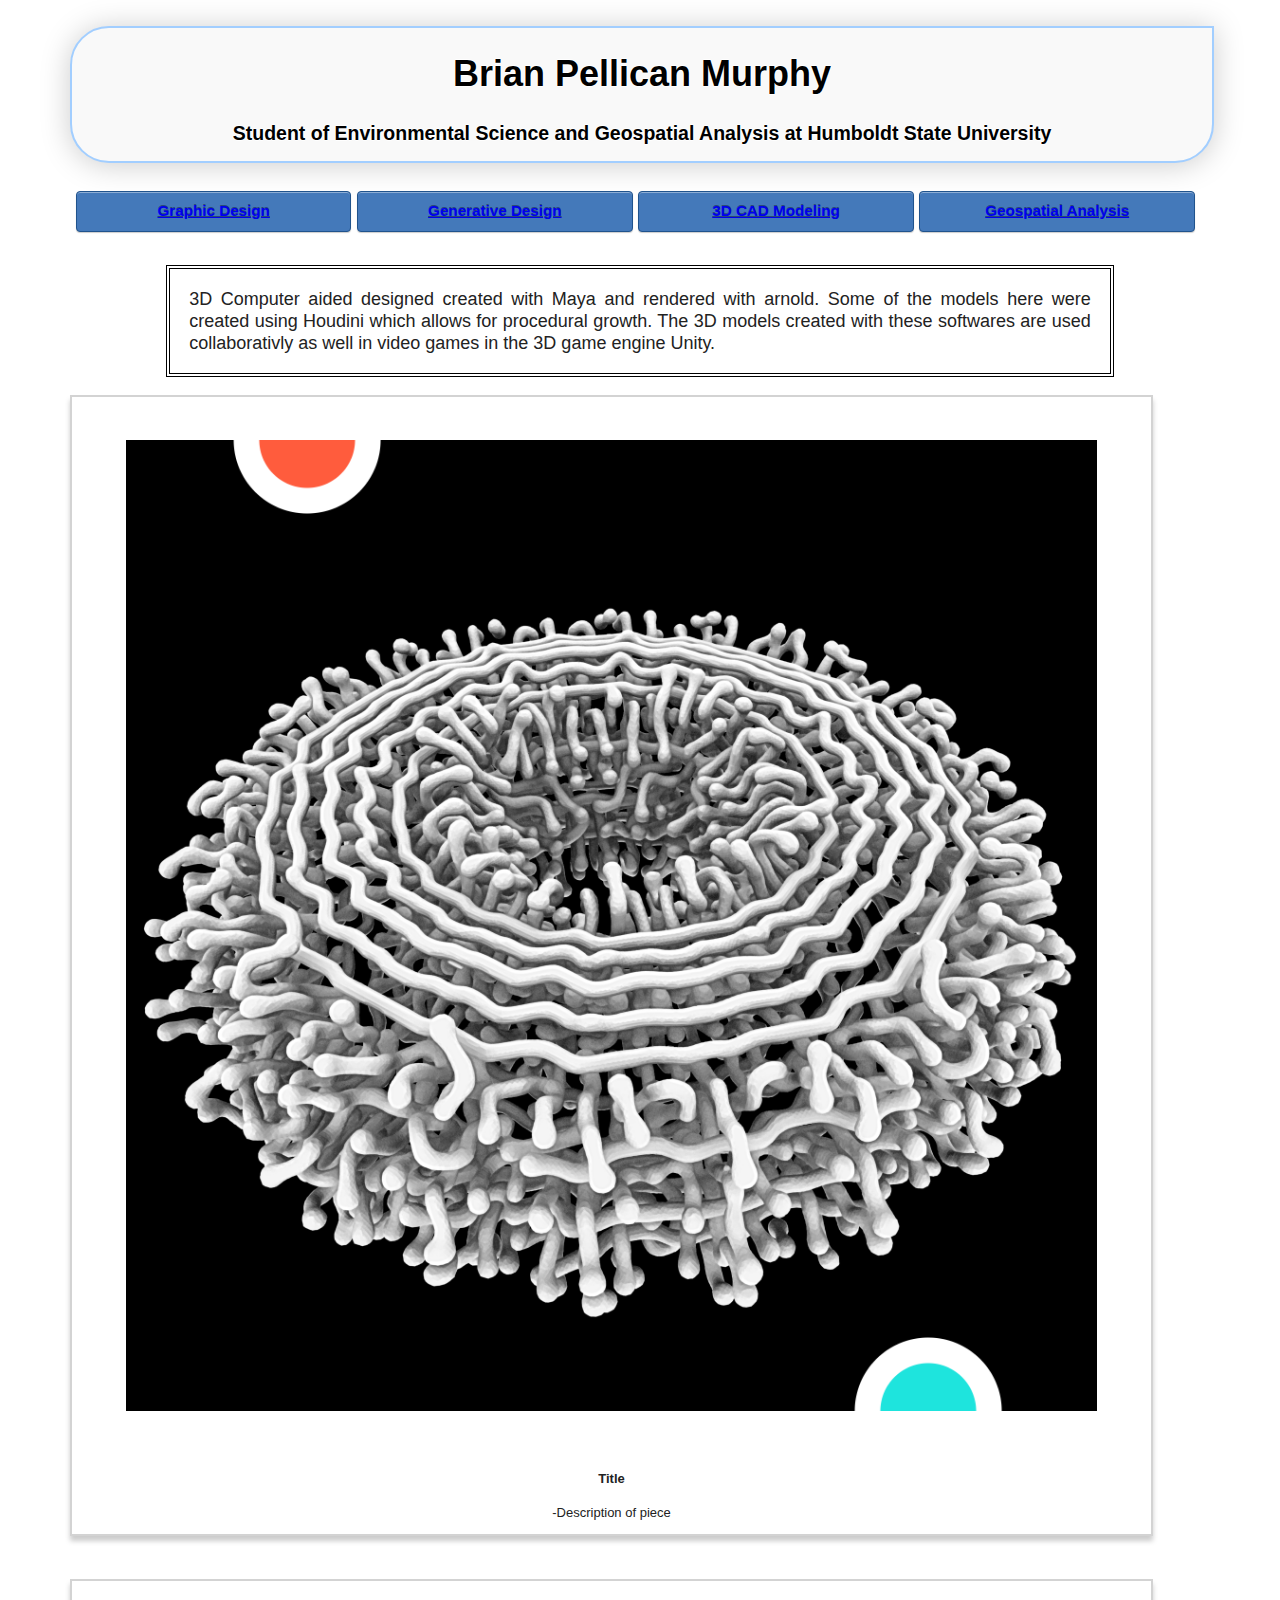
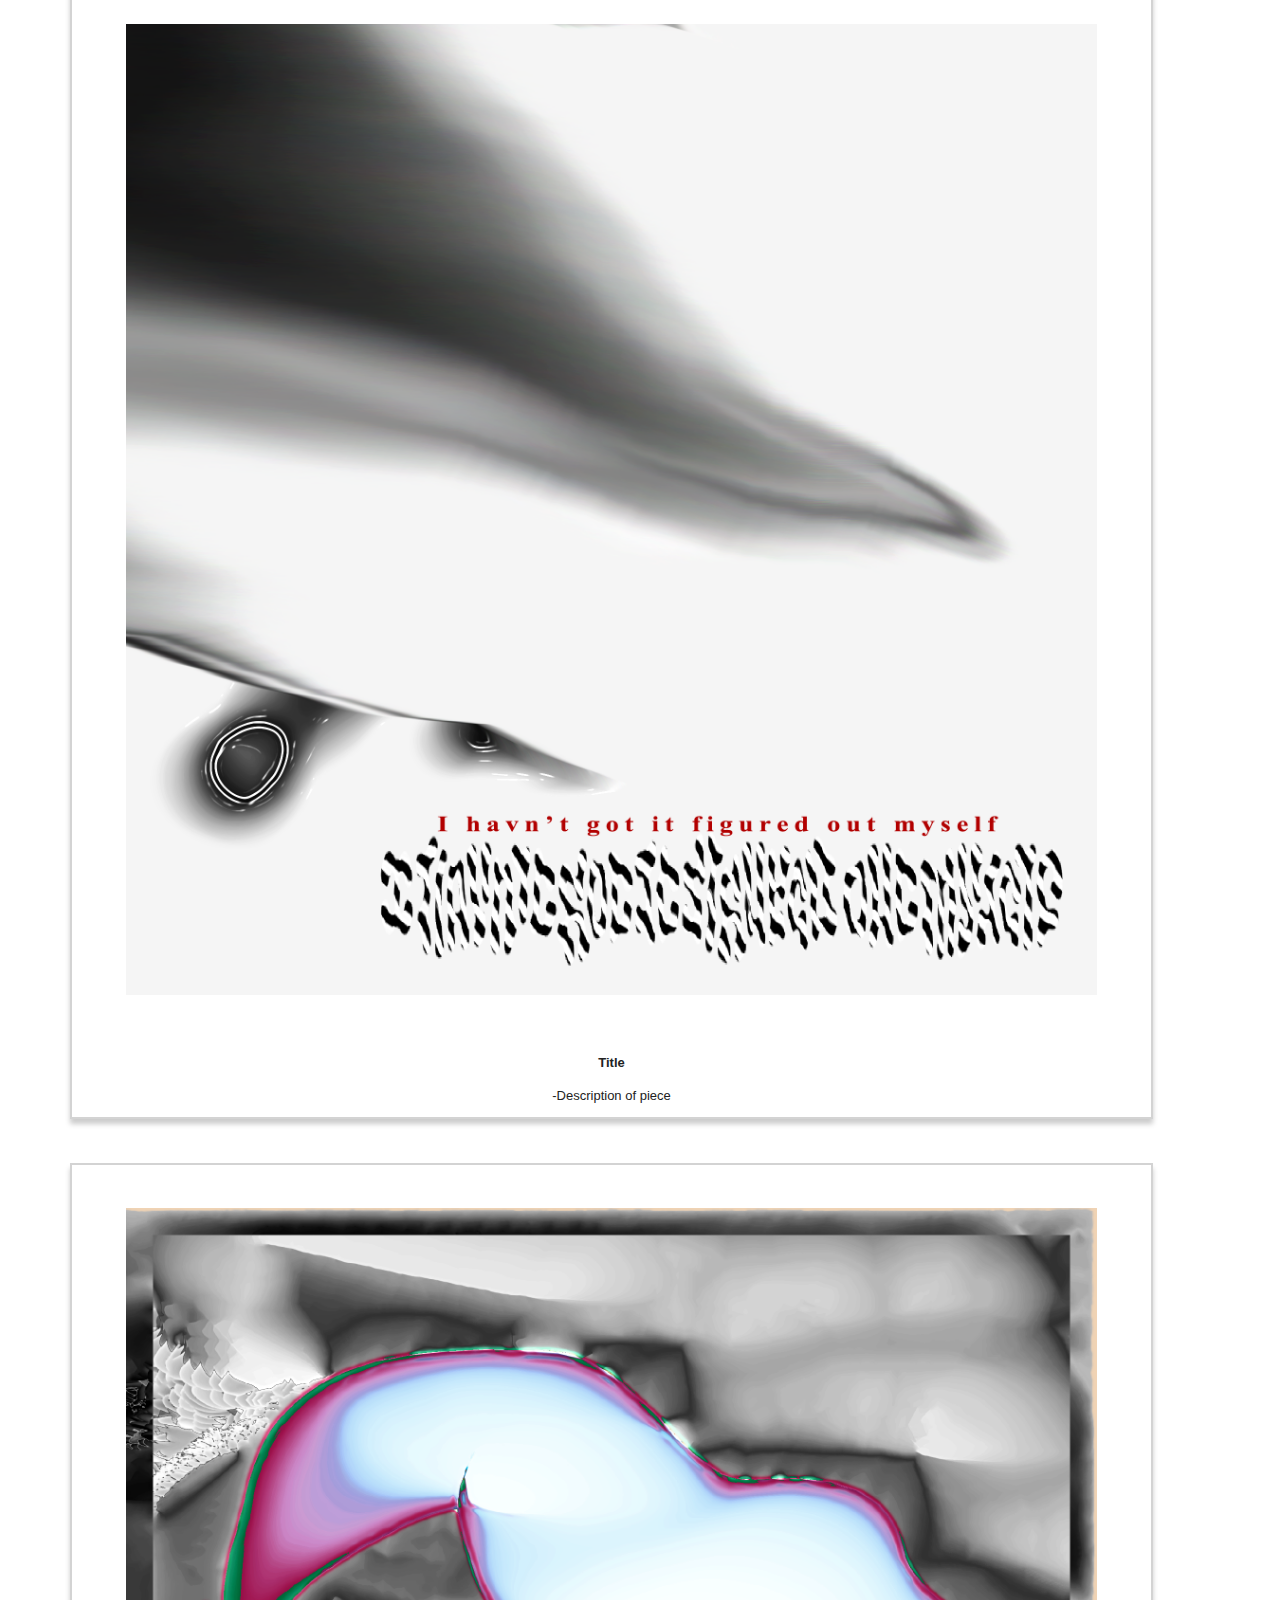
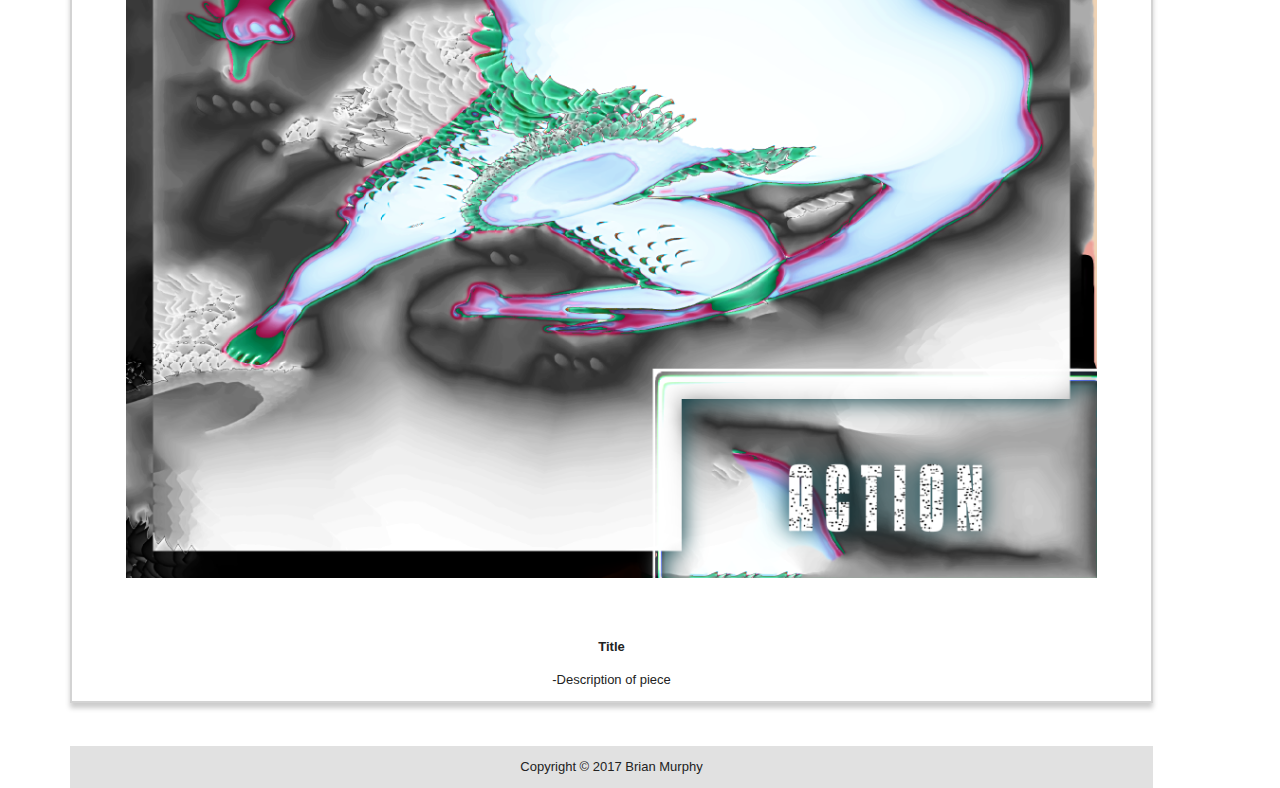
==== 3DCADModeling.html @ 1af80dea "Initial commit" ====
<!doctype html>
<!--[if lt IE 7]> <html class="ie6 oldie"> <![endif]-->
<!--[if IE 7]>    <html class="ie7 oldie"> <![endif]-->
<!--[if IE 8]>    <html class="ie8 oldie"> <![endif]-->
<!--[if gt IE 8]><!-->
<html class="">
<!--<![endif]-->
<head>
<meta charset="utf-8">
<meta name="viewport" content="width=device-width, initial-scale=1">
<title>Graphic Design</title>
<link href="boilerplate.css" rel="stylesheet" type="text/css">
<link href="styles.css" rel="stylesheet" type="text/css">
<link href="design.css" rel="stylesheet" type="text/css">

<!--[if lt IE 9]>
<script src="//html5shiv.googlecode.com/svn/trunk/html5.js"></script>
<![endif]-->
<script src="respond.min.js"></script>
</head>
<body class="background">
<div class="gridContainer clearfix">
  <div id="header" class="heading">
    <h1>Brian Pellican Murphy</h1>
    <h2>Student of Environmental Science and Geospatial Analysis at Humboldt State University </h2>
  </div>
  <div id="article">
    <h3><a href="GraphicDesign.html">Graphic Design</a></h3>
  </div>
  <div id="article">
    <h3><a href="GenerativeDesign.html">Generative Design</a></h3>
  </div>
  <div id="article">
    <h3><a href="3DCADModeling.html">3D CAD Modeling</a></h3>
  </div>
  <div id="article">
    <h3><a href="GeospatialAnalysis.html">Geospatial Analysis</a></h3>
  </div>
  <div id="interview">
    <p class="explain"> 3D Computer aided designed created with Maya  and rendered with arnold. Some of the models here were created using Houdini which allows for procedural growth. The 3D models created with these softwares are used collaborativly as well in video games in the 3D game engine Unity.</p>
  </div>
  <div id="artwork" > 
    <div class="caption">
      <img src="3D Modeling/basket 7.png" alt="qwert" class="art">
      <h4>Title</h4><p>-Description of piece</p> 
    </div>
     <div class="caption">
       <img src="Graphic Design/Air brush 1.png" alt="I havn't got it figured out myself" class="art"> 
      <h4>Title</h4><p>-Description of piece</p> 
    </div>
    <div class="caption">
       <img src="Graphic Design/whoah 6.png" alt="Action Graphic" class="art">
      <h4>Title</h4><p>-Description of piece</p> 
    </div>
  
  <div id="footer" class="footer">
    <p>Copyright © 2017 Brian Murphy</p>
  </div>
</div>
<p>&nbsp;</p>
</body>
</html>
---- boilerplate.css ----
@charset "utf-8";
/*
/* 
 * HTML5 ✰ Boilerplate
 *
 * What follows is the result of much research on cross-browser styling. 
 * Credit left inline and big thanks to Nicolas Gallagher, Jonathan Neal,
 * Kroc Camen, and the H5BP dev community and team.
 *
 * Detailed information about this CSS: h5bp.com/css
 * 
 * Dreamweaver modifications:
 * 1. Commented out selection highlight
 * 2. Removed media queries section (we add our own in a separate file)
 *
 * ==|== normalize ==========================================================
 */


/* =============================================================================
   HTML5 display definitions
   ========================================================================== */

article, aside, details, figcaption, figure, footer, header, hgroup, nav, section { display: block; }
audio, canvas, video { display: inline-block; *display: inline; *zoom: 1; }
audio:not([controls]) { display: none; }
[hidden] { display: none; }

/* =============================================================================
   Base
   ========================================================================== */

/*
 * 1. Correct text resizing oddly in IE6/7 when body font-size is set using em units
 * 2. Force vertical scrollbar in non-IE
 * 3. Prevent iOS text size adjust on device orientation change, without disabling user zoom: h5bp.com/g
 */

html { font-size: 100%; overflow-y: scroll; -webkit-text-size-adjust: 100%; -ms-text-size-adjust: 100%; }

body { margin: 0; font-size: 13px; line-height: 1.231; }

body, button, input, select, textarea { font-family: sans-serif; color: #222; }

/* 
 * Remove text-shadow in selection highlight: h5bp.com/i
 * These selection declarations have to be separate
 * Also: hot pink! (or customize the background color to match your design)
 */

/* Dreamweaver: uncomment these if you do want to customize the selection highlight
 *::-moz-selection { background: #fe57a1; color: #fff; text-shadow: none; }
 *::selection { background: #fe57a1; color: #fff; text-shadow: none; }
 */

/* =============================================================================
   Links
   ========================================================================== */

a { color: #00e; }
a:visited { color: #551a8b; }
a:hover { color: #06e; }
a:focus { outline: thin dotted; }

/* Improve readability when focused and hovered in all browsers: h5bp.com/h */
a:hover, a:active { outline: 0; }


/* =============================================================================
   Typography
   ========================================================================== */

abbr[title] { border-bottom: 1px dotted; }

b, strong { font-weight: bold; }

blockquote { margin: 1em 40px; }

dfn { font-style: italic; }

hr { display: block; height: 1px; border: 0; border-top: 1px solid #ccc; margin: 1em 0; padding: 0; }

ins { background: #ff9; color: #000; text-decoration: none; }

mark { background: #ff0; color: #000; font-style: italic; font-weight: bold; }

/* Redeclare monospace font family: h5bp.com/j */
pre, code, kbd, samp { font-family: monospace, monospace; _font-family: 'courier new', monospace; font-size: 1em; }

/* Improve readability of pre-formatted text in all browsers */
pre { white-space: pre; white-space: pre-wrap; word-wrap: break-word; }

q { quotes: none; }
q:before, q:after { content: ""; content: none; }

small { font-size: 85%; }

/* Position subscript and superscript content without affecting line-height: h5bp.com/k */
sub, sup { font-size: 75%; line-height: 0; position: relative; vertical-align: baseline; }
sup { top: -0.5em; }
sub { bottom: -0.25em; }


/* =============================================================================
   Lists
   ========================================================================== */

ul, ol { margin: 1em 0; padding: 0 0 0 40px; }
dd { margin: 0 0 0 40px; }
nav ul, nav ol { list-style: none; list-style-image: none; margin: 0; padding: 0; }


/* =============================================================================
   Embedded content
   ========================================================================== */

/*
 * 1. Improve image quality when scaled in IE7: h5bp.com/d
 * 2. Remove the gap between images and borders on image containers: h5bp.com/e 
 */

img { border: 0; -ms-interpolation-mode: bicubic; vertical-align: middle; }

/*
 * Correct overflow not hidden in IE9 
 */

svg:not(:root) { overflow: hidden; }


/* =============================================================================
   Figures
   ========================================================================== */

figure { margin: 0; }


/* =============================================================================
   Forms
   ========================================================================== */

form { margin: 0; }
fieldset { border: 0; margin: 0; padding: 0; }

/* Indicate that 'label' will shift focus to the associated form element */
label { cursor: pointer; }

/* 
 * 1. Correct color not inheriting in IE6/7/8/9 
 * 2. Correct alignment displayed oddly in IE6/7 
 */

legend { border: 0; *margin-left: -7px; padding: 0; }

/*
 * 1. Correct font-size not inheriting in all browsers
 * 2. Remove margins in FF3/4 S5 Chrome
 * 3. Define consistent vertical alignment display in all browsers
 */

button, input, select, textarea { font-size: 100%; margin: 0; vertical-align: baseline; *vertical-align: middle; }

/*
 * 1. Define line-height as normal to match FF3/4 (set using !important in the UA stylesheet)
 * 2. Correct inner spacing displayed oddly in IE6/7
 */

button, input { line-height: normal; *overflow: visible; }

/*
 * Reintroduce inner spacing in 'table' to avoid overlap and whitespace issues in IE6/7
 */

table button, table input { *overflow: auto; }

/*
 * 1. Display hand cursor for clickable form elements
 * 2. Allow styling of clickable form elements in iOS
 */

button, input[type="button"], input[type="reset"], input[type="submit"] { cursor: pointer; -webkit-appearance: button; }

/*
 * Consistent box sizing and appearance
 */

input[type="checkbox"], input[type="radio"] { box-sizing: border-box; }
input[type="search"] { -webkit-appearance: textfield; -moz-box-sizing: content-box; -webkit-box-sizing: content-box; box-sizing: content-box; }
input[type="search"]::-webkit-search-decoration { -webkit-appearance: none; }

/* 
 * Remove inner padding and border in FF3/4: h5bp.com/l 
 */

button::-moz-focus-inner, input::-moz-focus-inner { border: 0; padding: 0; }

/* 
 * 1. Remove default vertical scrollbar in IE6/7/8/9 
 * 2. Allow only vertical resizing
 */

textarea { overflow: auto; vertical-align: top; resize: vertical; }

/* Colors for form validity */
input:valid, textarea:valid {  }
input:invalid, textarea:invalid { background-color: #f0dddd; }


/* =============================================================================
   Tables
   ========================================================================== */

table { border-collapse: collapse; border-spacing: 0; }
td { vertical-align: top; }


/* ==|== primary styles =====================================================
   Author: 
   ========================================================================== */
















/* ==|== non-semantic helper classes ========================================
   Please define your styles before this section.
   ========================================================================== */

/* For image replacement */
.ir { display: block; border: 0; text-indent: -999em; overflow: hidden; background-color: transparent; background-repeat: no-repeat; text-align: left; direction: ltr; }
.ir br { display: none; }

/* Hide from both screenreaders and browsers: h5bp.com/u */
.hidden { display: none !important; visibility: hidden; }

/* Hide only visually, but have it available for screenreaders: h5bp.com/v */
.visuallyhidden { border: 0; clip: rect(0 0 0 0); height: 1px; margin: -1px; overflow: hidden; padding: 0; position: absolute; width: 1px; }

/* Extends the .visuallyhidden class to allow the element to be focusable when navigated to via the keyboard: h5bp.com/p */
.visuallyhidden.focusable:active, .visuallyhidden.focusable:focus { clip: auto; height: auto; margin: 0; overflow: visible; position: static; width: auto; }

/* Hide visually and from screenreaders, but maintain layout */
.invisible { visibility: hidden; }

/* Contain floats: h5bp.com/q */ 
.clearfix:before, .clearfix:after { content: ""; display: table; }
.clearfix:after { clear: both; }
.clearfix { zoom: 1; }


/* ==|== print styles =======================================================
   Print styles.
   Inlined to avoid required HTTP connection: h5bp.com/r
   ========================================================================== */
 
 @media print {
  * { background: transparent !important; color: black !important; text-shadow: none !important; filter:none !important; -ms-filter: none !important; } /* Black prints faster: h5bp.com/s */
  a, a:visited { text-decoration: underline; }
  a[href]:after { content: " (" attr(href) ")"; }
  abbr[title]:after { content: " (" attr(title) ")"; }
  .ir a:after, a[href^="javascript:"]:after, a[href^="#"]:after { content: ""; }  /* Don't show links for images, or javascript/internal links */
  pre, blockquote { border: 1px solid #999; page-break-inside: avoid; }
  thead { display: table-header-group; } /* h5bp.com/t */
  tr, img { page-break-inside: avoid; }
  img { max-width: 100% !important; }
  @page { margin: 0.5cm; }
  p, h2, h3 { orphans: 3; widows: 3; }
  h2, h3 { page-break-after: avoid; }
}
---- styles.css ----
@charset "utf-8";
/* Simple fluid media
   Note: Fluid media requires that you remove the media's height and width attributes from the HTML
   http://www.alistapart.com/articles/fluid-images/ 
*/
img, object, embed, video {
	max-width: 100%;
}
/* IE 6 does not support max-width so default to width 100% */
.ie6 img {
	width:100%;
}

/*
	Dreamweaver Fluid Grid Properties
	----------------------------------
	dw-num-cols-mobile:		5;
	dw-num-cols-tablet:		8;
	dw-num-cols-desktop:	12;
	dw-gutter-percentage:	15;
	
	Inspiration from "Responsive Web Design" by Ethan Marcotte 
	http://www.alistapart.com/articles/responsive-web-design
	
	and Golden Grid System by Joni Korpi
	http://goldengridsystem.com/
*/

/* Mobile Layout: 480px and below. */

.gridContainer {
	margin-left: auto;
	margin-right: auto;
	width: 88.626%;
	padding-left: 1.1869%;
	padding-right: 1.1869%;
}
#article {
	clear: both;
	float: left;
	margin-left: 0;
	width: 100%;
	display: block;
}
#Resume {
	clear: none;
	float: left;
	margin-left: 2.6785%;
	width: 100%;
	display: block;
}
#interview {
	clear: both;
	float: left;
	margin-left: 0;
	width: 100%;
	display: block;
}
#artwork {
	clear: both;
	float: left;
	margin-left: 0;
	width: 100%;
	display: block;
	
}
#footer {
	clear: both;
	float: left;
	margin-left: 0;
	width: 100%;
	display: block;
}
#generativedesign {
	clear: none;
	float: left;
	margin-left: 2.6785%;
	width: 100%;
	display: block;
}

/* Tablet Layout: 481px to 768px. Inherits styles from: Mobile Layout. */

@media only screen and (min-width: 481px) {
.gridContainer {
	width: 95.4836%;
	padding-left: 0.7581%;
	padding-right: 0.7581%;
}
#header {
	clear: both;
	float: left;
	margin-left: 0;
	width: 100%;
	display: block;
	
}
#article {
	clear: none;
	float: left;
	margin-left: 0.6574%;
	width: 23.7569%;
	display: block;
}
#Resume {
	clear: none;
	float: left;
	margin-left: 1.6574%;
	width: 100%;
	display: block;
}
#interview {
	clear: both;
	float: left;
	margin-left: 12.7071%;
	width: 74.5856%;
	display: block;
}
#artwork {
	clear: both;
	float: left;
	margin-left: 0;
	width: 100%;
	display: block;
}
#footer {
	clear: both;
	float: left;
	margin-left: 0;
	width: 100%;
	display: block;
}
#generativedesign {
	clear: none;
	float: left;
	margin-left: 1.6574%;
	width: 23.7569%;
	display: block;
}
}

/* Desktop Layout: 769px to a max of 1232px.  Inherits styles from: Mobile Layout and Tablet Layout. */

@media only screen and (min-width: 769px) {
.gridContainer {
	width: 89.0217%;
	max-width: 1232px;
	padding-left: 0.4891%;
	padding-right: 0.4891%;
	margin: auto;
}
#header {
	clear: both;
	float: left;
	margin-left: 0;
	width: 100%;
	display: block;
}
#article {
	clear: none;
	float: left;
	margin-left: 0.0989%;
	width: 24.1758%;
	display: block;
	margin-left: 0.5%;
}
#Resume {
	clear: none;
	float: left;
	margin-left: 1.0989%;
	width: 100%;
	display: block;
}
#interview {
	clear: both;
	float: left;
	margin-left: 8.4249%;
	width: 83.1501%;
	display: block;
}
#artwork {
	clear: both;
	float: none;
	margin-left: 0;
	width: 95%;
	display: block;
}
#footer {
	clear: both;
	float: left;
	margin-left: 0;
	width: 100%;
	display: block;
}
#generativedesign {
	clear: none;
	float: left;
	margin-left: 1.0989%;
	width: 100%;
	display: block;
}
---- design.css ----
@charset "utf-8";
/* CSS Document */

.background-no {
	background-image:url(Graphic%20Design/tileable-metal-textures-7.jpg);
}

.art {
	margin: 2% 2%;
	padding: 2% 2%;
	width: 90%;
}

.caption {
	border: 2px solid lightgrey;
	box-sizing: border-box;
	text-align:center;
	margin-bottom: 4%; 
	box-shadow: inset 0px 5px 5px #CCCCCC;
	-moz-box-shadow: 0px 5px 5px #CCCCCC;
	-webkit-box-shadow: 0px 5px 5px #CCCCCC;
	background-color: white;
}
.heading {
	background-size:auto;
    background-color:#F9F9F9;
	color: black;
	text-shadow: -1px 0 white, 0 1px white, 1px 0 white, 0 -1px white;
	border: 2px solid;
    border-bottom-left-radius: 3em;
	border-top-left-radius: 3em;
	border-bottom-right-radius: 3em;
	border-color: #A2CEFF;
	margin-top: 2em;
	margin-bottom: 1em;
	box-shadow: inset 0px 5px 5px #CCCCCC;
	-moz-box-shadow: 0px 5px 5px #CCCCCC;
	-webkit-box-shadow: 0px 2px 30px #CCCCCC;
}

.footer {
	text-align: center;
	background-color:#E1E1E1;
}
.explain {
	font-size:18px;
	text-align: justify;
	padding: 2% 2%;
	border: 4px double black;
	background-color: white;
}
h1 {
	text-align: center;
	font-size:36px;
}
h2 {
	padding-left: 2%;
	padding-right: 2%;
	text-align: center;
}
	
h3 {
	text-align:center;
	padding: 10px 15px;
	background: #4479BA;
	color: #FFF;
	-webkit-border-radius: 4px;
	-moz-border-radius: 4px;
	border-radius: 4px;
	border: solid 1px #20538D;
	text-shadow: 0 -1px 0 rgba(0, 0, 0, 0.4);
	-webkit-box-shadow: inset 0 1px 0 rgba(255, 255, 255, 0.4), 0 1px 1px rgba(0, 0, 0, 0.2);
	-moz-box-shadow: inset 0 1px 0 rgba(255, 255, 255, 0.4), 0 1px 1px rgba(0, 0, 0, 0.2);
	box-shadow: inset 0 1px 0 rgba(255, 255, 255, 0.4), 0 1px 1px rgba(0, 0, 0, 0.2);
	-webkit-transition-duration: 0.2s;
	-moz-transition-duration: 0.2s;
	transition-duration: 0.2s;
}

#article:hover {
	background: #356094;
	border: solid 1px #2A4E77;
	-webkit-border-radius: 4px;
	-moz-border-radius: 4px;
	border-radius: 4px;
	text-decoration: none;
}
#article:active {
	-webkit-box-shadow: inset 0 1px 4px rgba(0, 0, 0, 0.6);
	-moz-box-shadow: inset 0 1px 4px rgba(0, 0, 0, 0.6);
	box-shadow: inset 0 1px 4px rgba(0, 0, 0, 0.6);
	background: #2E5481;
	border: solid 1px #203E5F;
}

#header {
	clear: both;
	float: left;
	margin-left: 0;
	width: 100%;
	display: block;
	
}
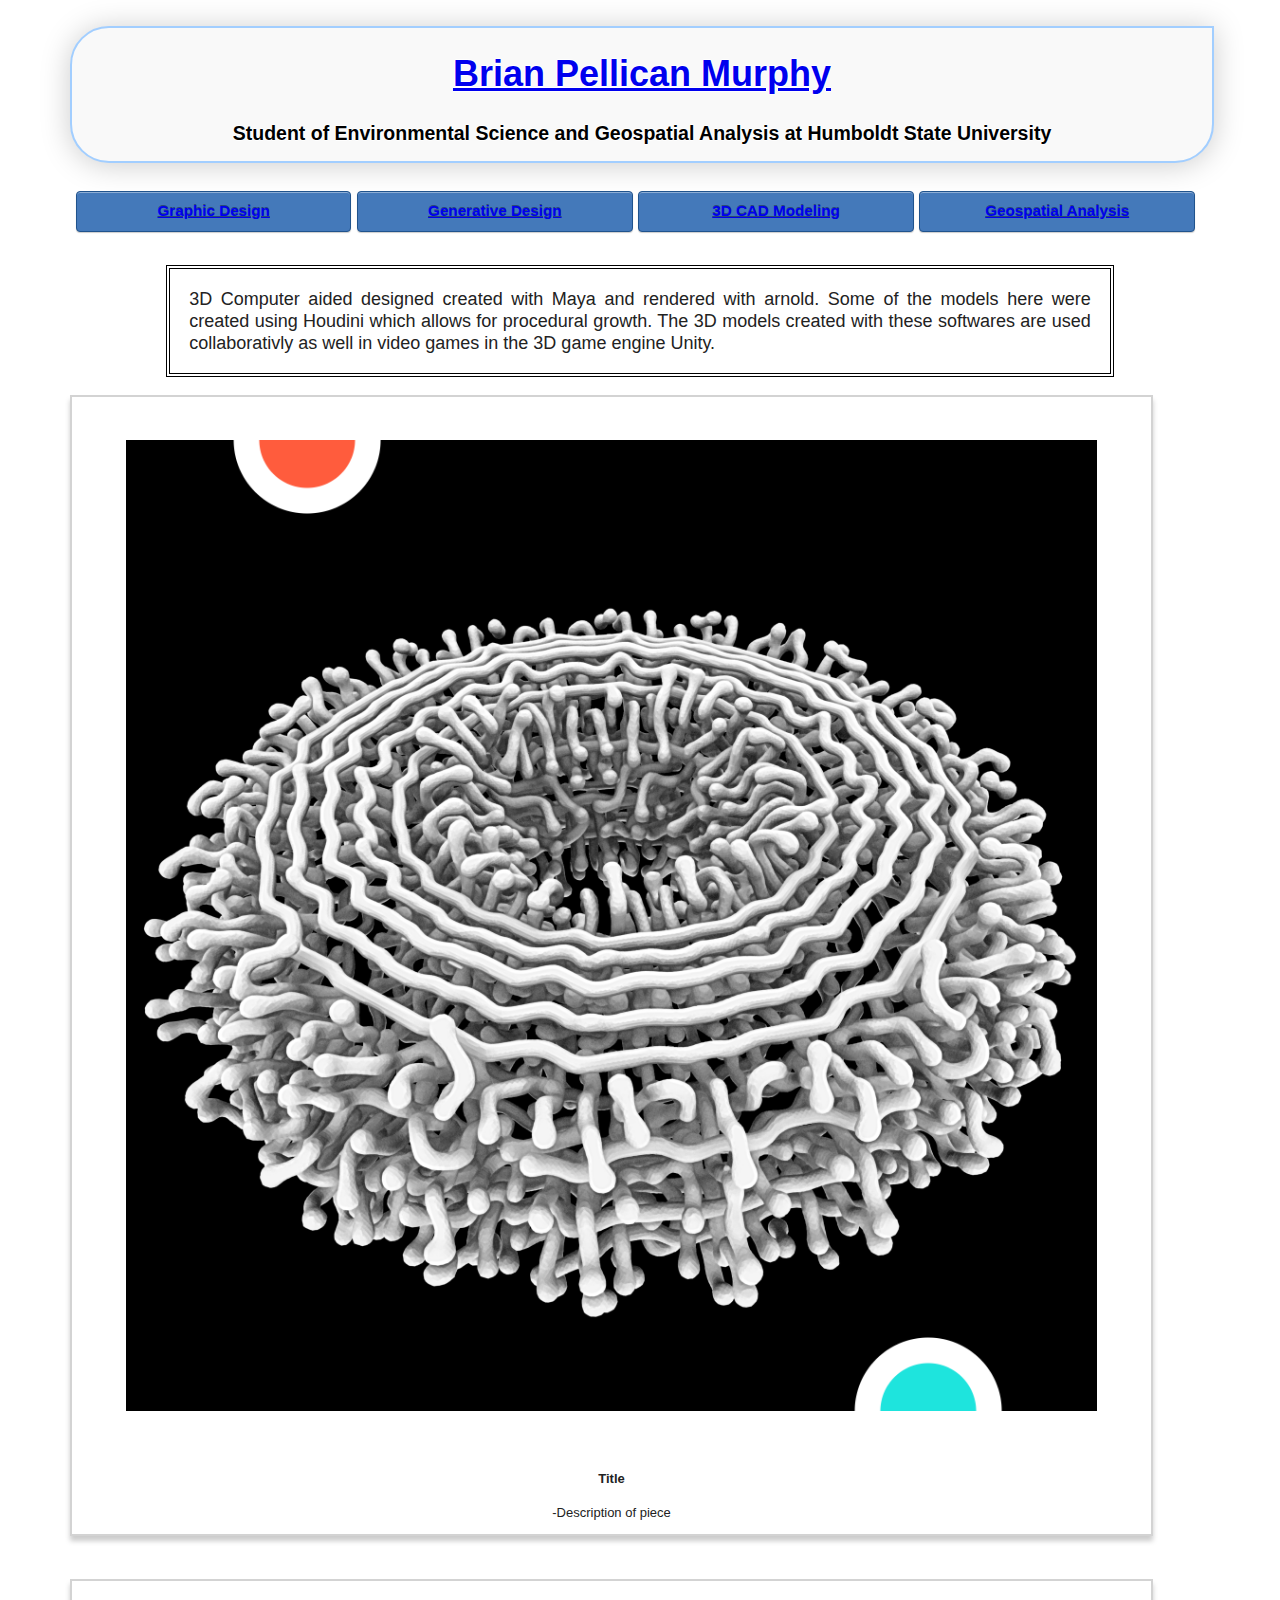
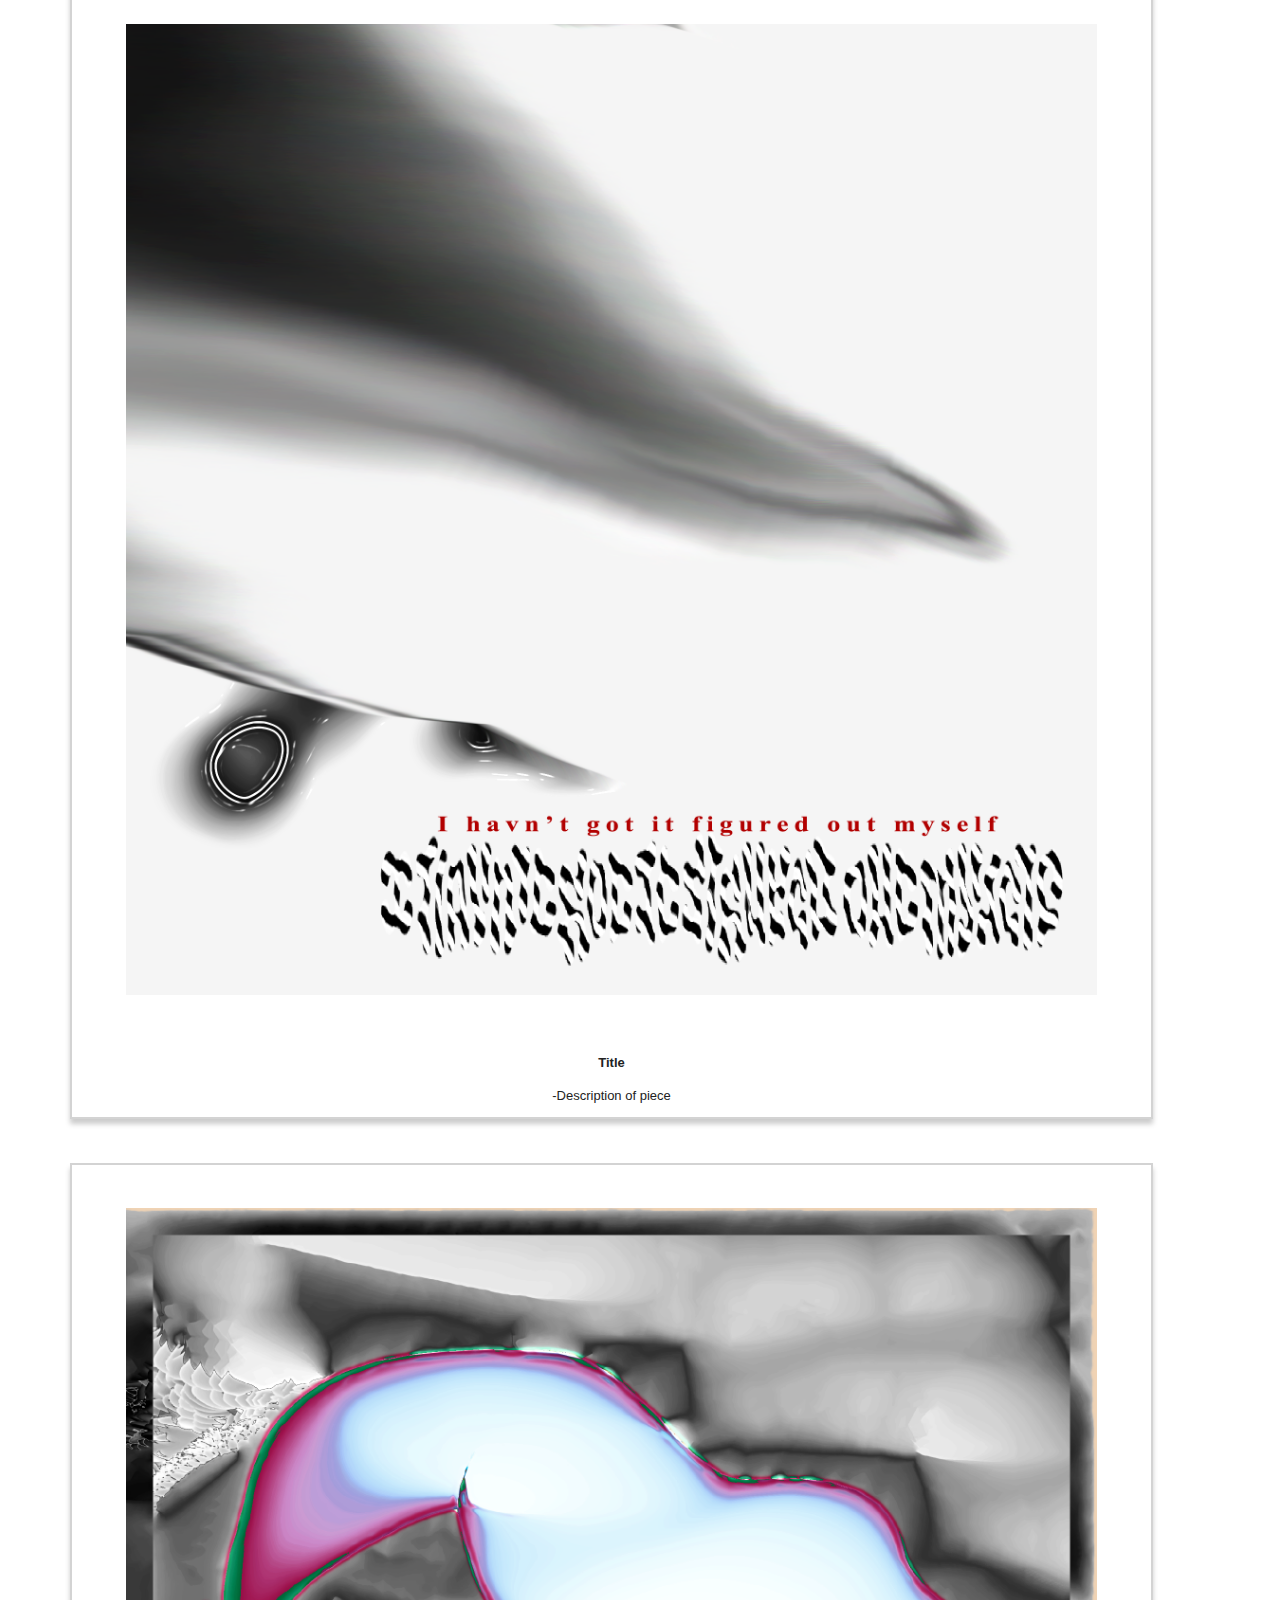
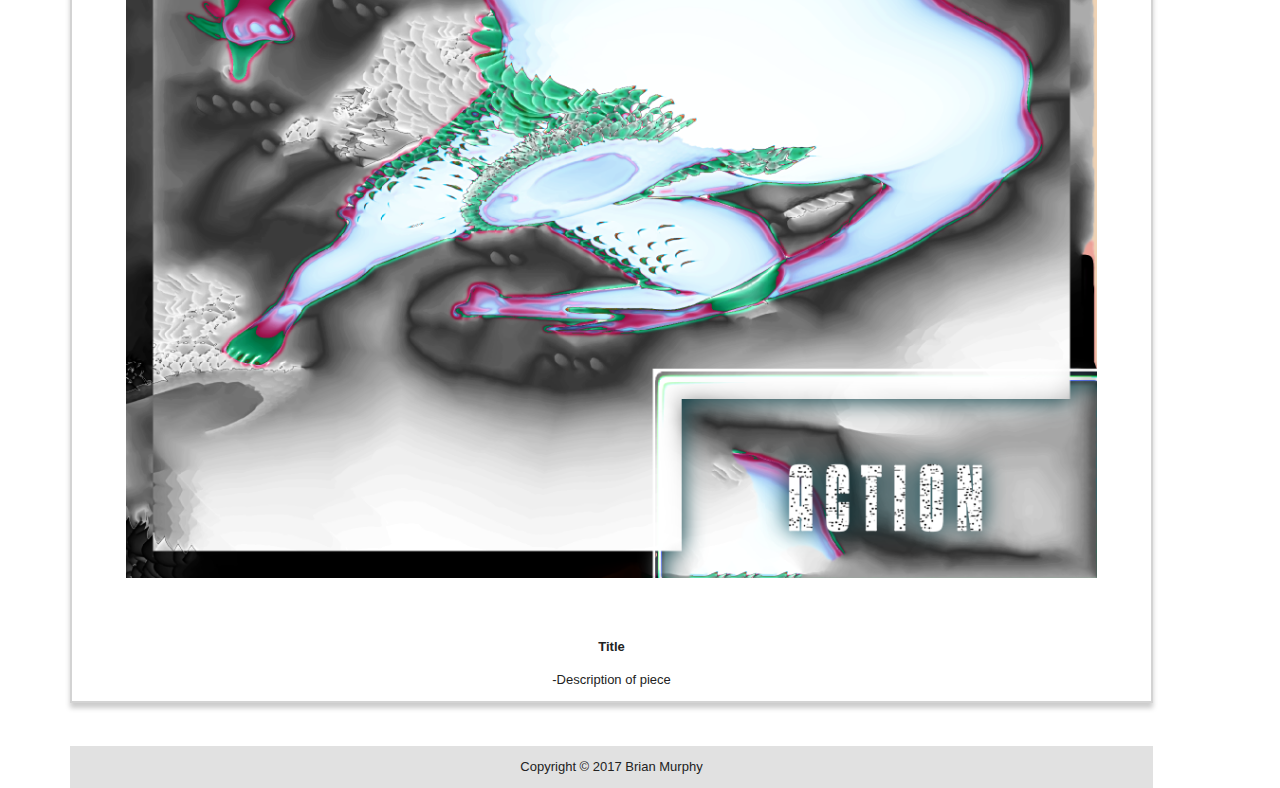
==== commit 63defc54: "updated name with index.html" ====
--- a/3DCADModeling.html
+++ b/3DCADModeling.html
@@ -21,7 +21,7 @@
 <body class="background">
 <div class="gridContainer clearfix">
   <div id="header" class="heading">
-    <h1>Brian Pellican Murphy</h1>
+    <h1><a href="index.html">Brian Pellican Murphy</a></h1>
     <h2>Student of Environmental Science and Geospatial Analysis at Humboldt State University </h2>
   </div>
   <div id="article">
